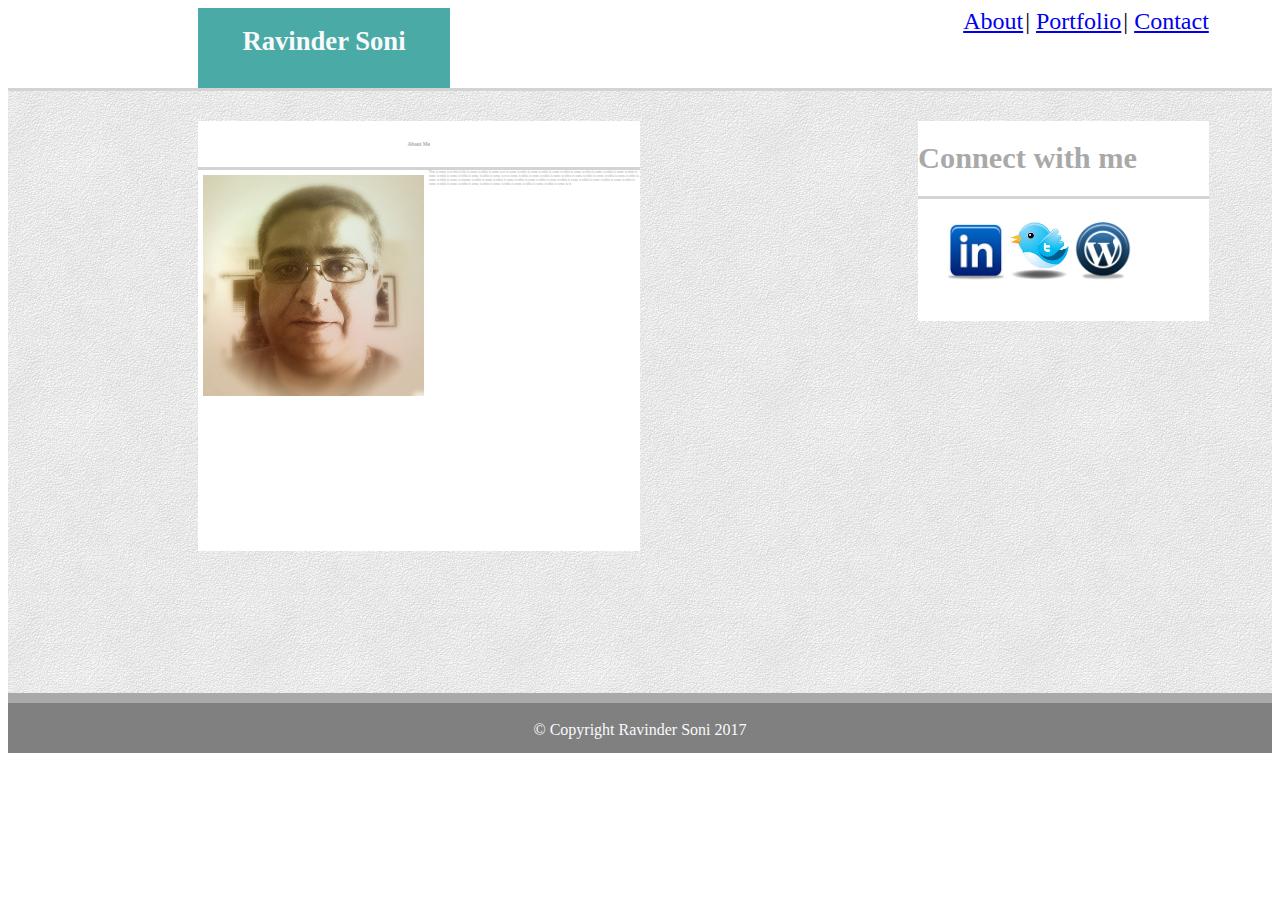
==== index.html @ cc4336e0 "Homework2 - Part1 Responsive Portfolio" ====
<!Doctype html>
<html>
<head>
	<title>My Profile</title>
	<meta name="viewport" content="width=device-width, initial-scale=1">
	<link rel="Stylesheet" type="text/css" href="assets\css\style.css"> 
</head>
<body>
	<!-- Name Tab updated-->
	<div id="divTopTab">
		<center><h1>Ravinder Soni</h1></center>
	</div>
	<!-- Menu Tab -->
	<div  id="divTopMenu">
			<a href="index.html" style="padding-right: 2px">About</a>|
			<a href="portfolio.html" style="padding-right: 2px">Portfolio</a>|
			<a href="contact.html">Contact</a>
	</div>
	<div id="divBlanck">
	</div>

<!--Content Container --> 
	<div id="divMainContainer">
	<!-- Divline -->
			<div id="LineAtr"></div>
<!-- Main Content with Image -->
		<div id="divContent">
			<h2 align="center">About Me</h2>
		<!-- Divline -->
			<div id="LineAtr"></div>
			<img src="assets\images\Ravinder.jpg" alt="Ravinders Image" width="50%" id="imageattr" >This is some text this is his is some texthis is some text is some texthis is some texthis is some texthis is some texthis is some texthis is some texthis is some texthis is some texthis is some texthis is some text is some texthis is some texthis is some texthis is some texthis is some texthis is some texthis is some texthis is some textsome texthis is some texthis is some texthis is some texthis is some texthis is some texthis is some texthis is some texthis is some texthis is some texthis is some texthis is some texthis is some texthis is some texthis is some text
		</div>
<!--- Right side Social Network Side Bar -->
<div id="divRightBox">
			<h2>Connect with me</h2>
			<div id="LineAtr"></div>
			<br>
			
<!-- Social Media Icons ---->
		<div class="row" style="width: 100%">
			
			<a href="http://linkedin.com/in/ravindersoni" target="_blank"> <img src="assets\images\linkedin.jpg" alt="linkedin Icons" width="20%" ></a>
				
			<a href="https://twitter.com/Rav1008" target="_blank">
			<img src="assets\images\twitter.jpg" alt="twitter Icons" width="20%" ></a> 

			<a href="http:\\ravindersoni.wordpress.com" target="_blank">
			<img src="assets\images\wordpress_256.png" alt="wordpress Icons" width="20%" ></a>

   		</div>
      </div>
	</div>
	<div id="ThickLineAtr"></div>
<!--Footer Division-->
	<div id="divFooter">
	<br>
			<center>&copy; Copyright Ravinder Soni 2017</center>
	</div>
</body>
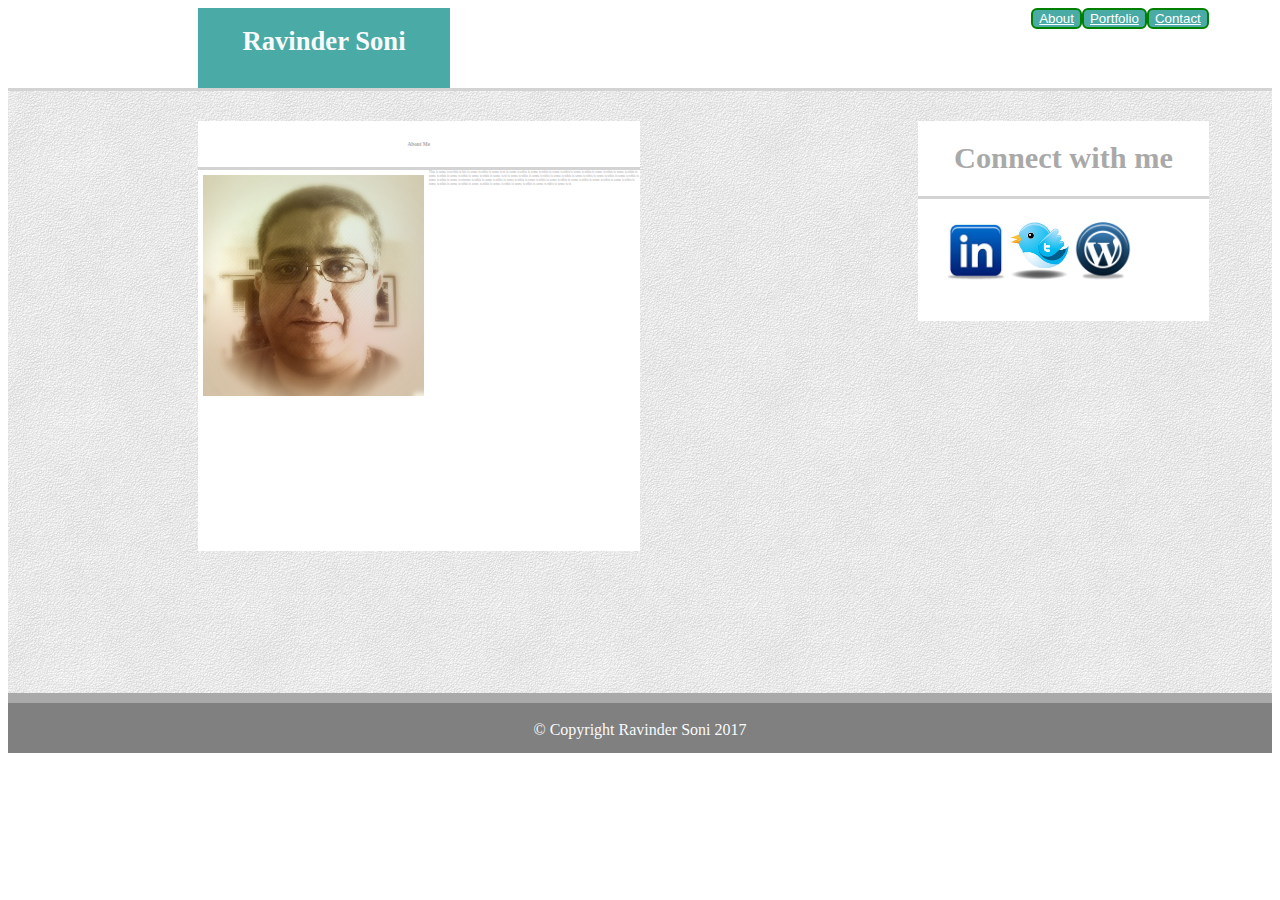
==== commit 2eb647e5: "Menu on top right made button and effects" ====
--- a/index.html
+++ b/index.html
@@ -8,13 +8,16 @@
 <body>
 	<!-- Name Tab updated-->
 	<div id="divTopTab">
-		<center><h1>Ravinder Soni</h1></center>
+		<h1 align="center">Ravinder Soni</h1>
 	</div>
 	<!-- Menu Tab -->
 	<div  id="divTopMenu">
-			<a href="index.html" style="padding-right: 2px">About</a>|
-			<a href="portfolio.html" style="padding-right: 2px">Portfolio</a>|
-			<a href="contact.html">Contact</a>
+			<button class="colorhover1 button1">
+			<a href="index.html" style="color: white;" >About</a></button>
+			<button class="colorhover1 button1">
+			<a href="portfolio.html" style="color: white;">Portfolio</a></button>
+			<button class="colorhover1 button1">
+			<a href="contact.html" style="color: white;">Contact</a></button>
 	</div>
 	<div id="divBlanck">
 	</div>
@@ -32,7 +35,7 @@
 		</div>
 <!--- Right side Social Network Side Bar -->
 <div id="divRightBox">
-			<h2>Connect with me</h2>
+			<h2 align="center">Connect with me</h2>
 			<div id="LineAtr"></div>
 			<br>
 			
